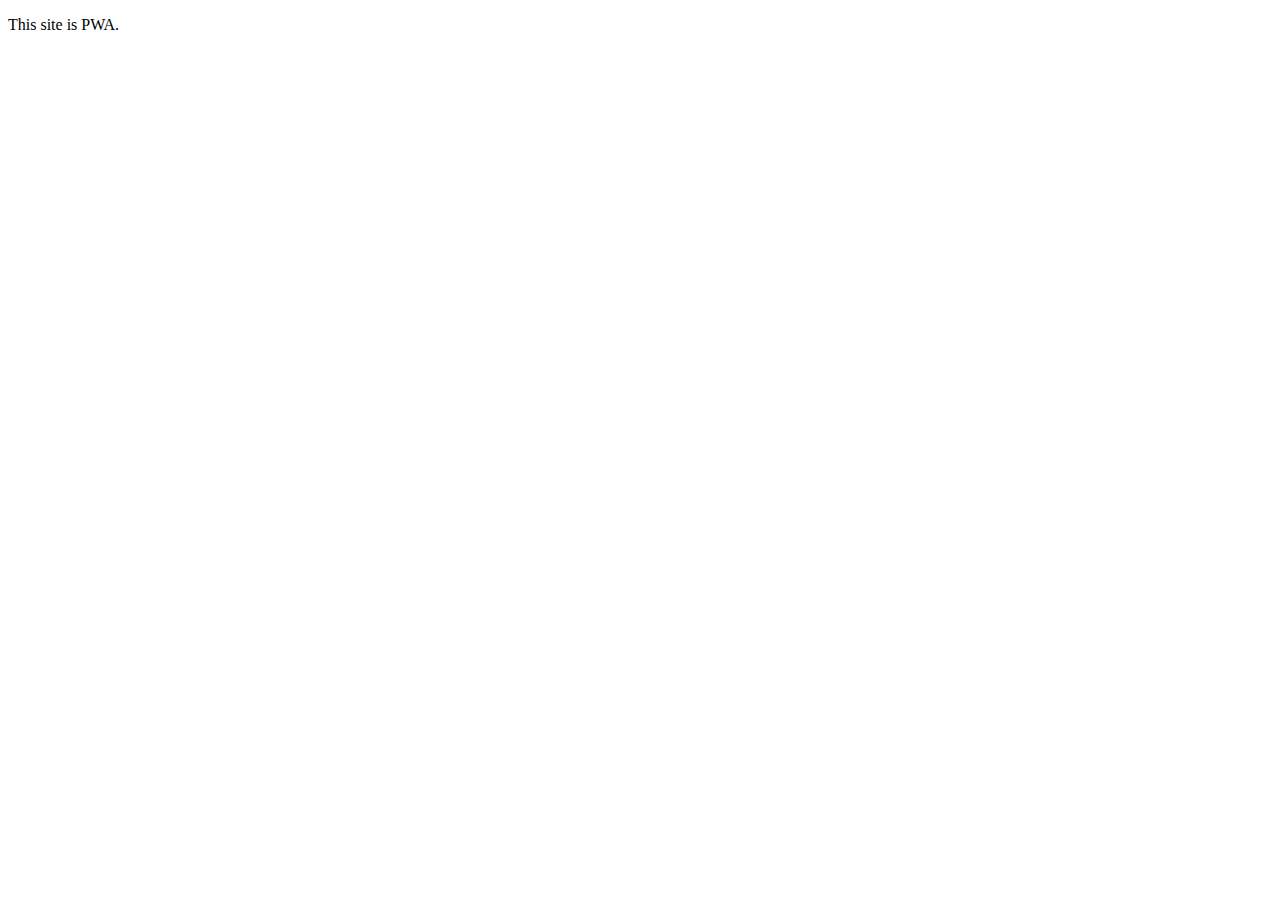
==== index.html @ ebfcd40c "Installable" ====
<!DOCTYPE html>
<html lang="en">

<head>
    <meta charset="utf-8">
    <meta name="Description" content="This is my PWA Template.">
    <meta name="viewport" content="width=device-width, initial-scale=1.0">
    <meta http-equiv="X-UA-Compatible" content="ie=edge">
    <meta name="theme-color" content="#333">
    <title>Document</title>
    <link rel="manifest" href="manifest/manifest.json">
    <link rel="apple-touch-icon" href="/assets/icons/Icon-180.png">
</head>

<body>
    <p>This site is PWA.</p>
    <script>
        if ('serviceWorker' in navigator) {
            navigator.serviceWorker.register('/service-worker.js')
        }
    </script>
</body>

</html>
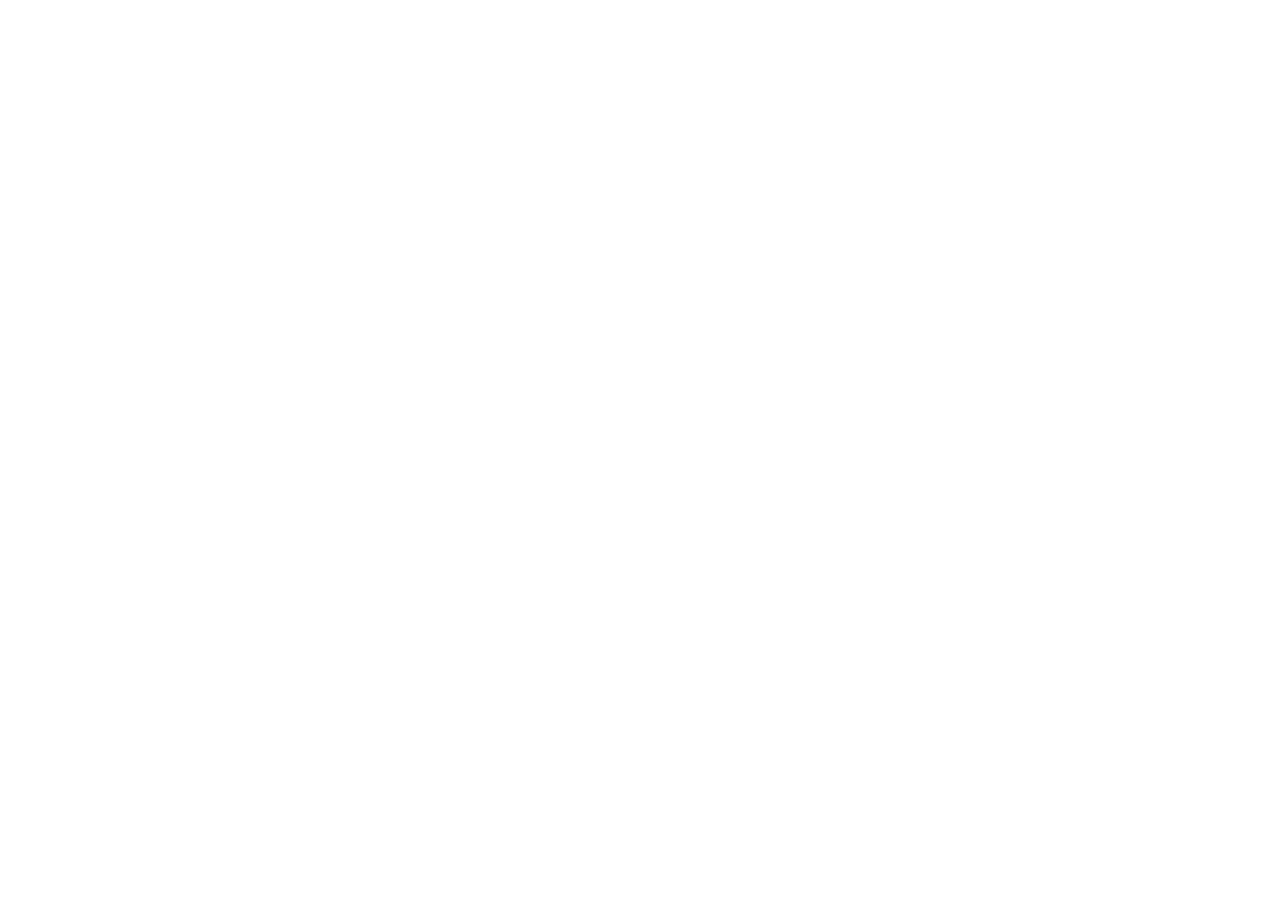
==== commit 0caff3da: "Correction" ====
--- a/index.html
+++ b/index.html
@@ -9,16 +9,28 @@
     <meta name="theme-color" content="#333">
     <title>Document</title>
     <link rel="manifest" href="manifest/manifest.json">
-    <link rel="apple-touch-icon" href="/assets/icons/Icon-180.png">
+    <link rel="apple-touch-icon" href="assets/icons/Icon-180.png">
+    <link rel="stylesheet" href="css/style.css">
 </head>
 
 <body>
     <p>This site is PWA.</p>
     <script>
+        if (window.location.protocol === 'http:') {
+            window.location.protocol = 'https:';
+        }
+
+        navigator.serviceWorker.getRegistrations().then(
+          function(registrations) {
+            for(let registration of registrations) {
+                registration.unregister();
+            }
+        });
         if ('serviceWorker' in navigator) {
-            navigator.serviceWorker.register('/service-worker.js')
+            navigator.serviceWorker.register('service-worker.js')
         }
     </script>
+
 </body>
 
 </html>--- a/css/style.css
+++ b/css/style.css
@@ -0,0 +1,4 @@
+* {
+    width: 100%;
+    background-color: #e6e6e6;
+}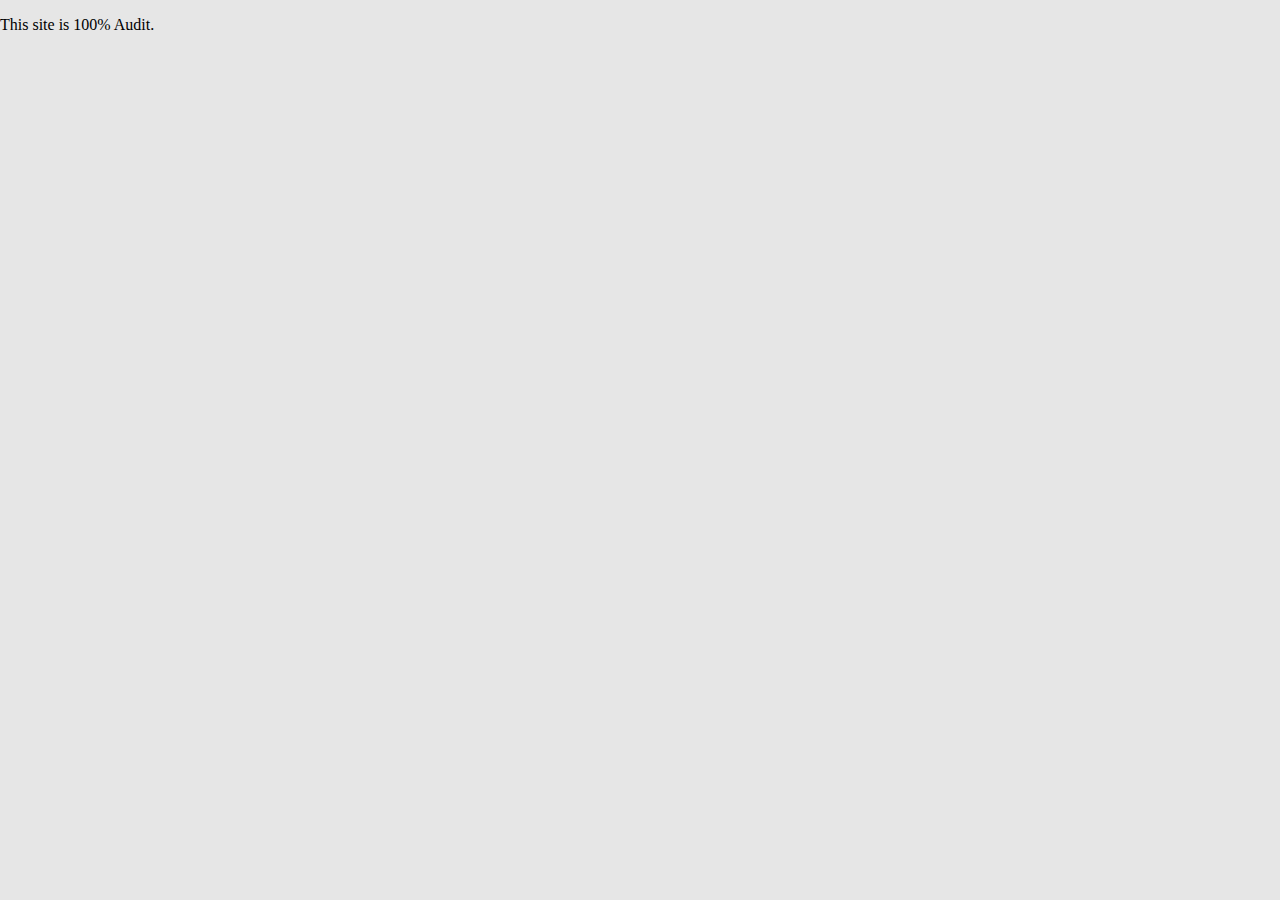
==== commit a2e2dc08: "Final Version" ====
--- a/index.html
+++ b/index.html
@@ -8,24 +8,17 @@
     <meta http-equiv="X-UA-Compatible" content="ie=edge">
     <meta name="theme-color" content="#333">
     <title>Document</title>
-    <link rel="manifest" href="manifest/manifest.json">
+    <link rel="manifest" href="manifest.json">
     <link rel="apple-touch-icon" href="assets/icons/Icon-180.png">
     <link rel="stylesheet" href="css/style.css">
 </head>
 
 <body>
-    <p>This site is PWA.</p>
+    <p>This site is 100% Audit.</p>
     <script>
-        if (window.location.protocol === 'http:') {
+        /*if (window.location.protocol === 'http:') {
             window.location.protocol = 'https:';
-        }
-
-        navigator.serviceWorker.getRegistrations().then(
-          function(registrations) {
-            for(let registration of registrations) {
-                registration.unregister();
-            }
-        });
+        }*/
         if ('serviceWorker' in navigator) {
             navigator.serviceWorker.register('service-worker.js')
         }
--- a/css/style.css
+++ b/css/style.css
@@ -1,4 +1,12 @@
-* {
+html {
     width: 100%;
+    margin: 0;
+    padding: 0;
+}
+
+body {
     background-color: #e6e6e6;
+    width: 100%;
+    margin: 0;
+    padding: 0;
 }